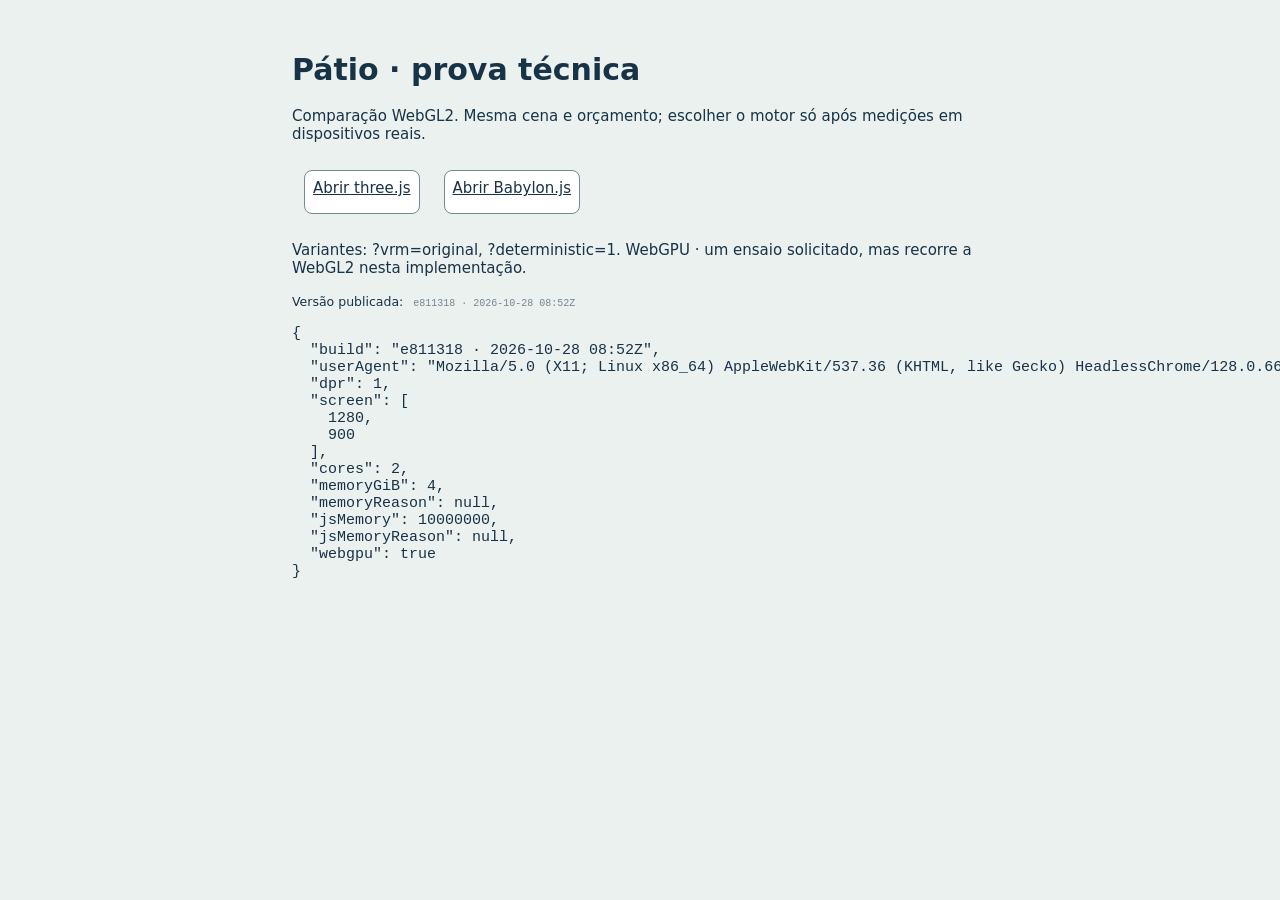
==== index.html @ 95108126 "site: compilação de e811318" ====
<!doctype html>
<html lang="pt-PT">
<script type="module" crossorigin src="./assets/index-8LRzxgSx.js"></script>
<link rel="modulepreload" crossorigin href="./assets/rolldown-runtime-B0fFmPBj.js">
<link rel="modulepreload" crossorigin href="./assets/metrics-DEDQ-ZYb.js">
<link rel="stylesheet" crossorigin href="./assets/metrics-BD1DeY2Z.css">

  <link rel="icon" href="data:," />
  <meta charset="utf-8" /><meta
    name="viewport"
    content="width=device-width,initial-scale=1"
  /><title>Prova comparativa</title
  >
  <main>
    <h1>Pátio · prova técnica</h1>
    <p>
      Comparação WebGL2. Mesma cena e orçamento; escolher o motor só após medições em dispositivos
      reais.
    </p>
    <a href="three.html">Abrir three.js</a><a href="babylon.html">Abrir Babylon.js</a>
    <p>
      Variantes: ?vrm=original, ?deterministic=1. WebGPU · um ensaio solicitado, mas recorre a
      WebGL2 nesta implementação.
    </p>
    <p>
      <small>Versão publicada: <code id="build"></code></small>
    </p>
    <pre id="device"></pre>
  </main>
</html>
---- assets/metrics-BD1DeY2Z.css ----
*{box-sizing:border-box}body{color:#183246;background:#eaf1ef;margin:0;font:15px system-ui}canvas{touch-action:none;width:100%;height:100%;display:block}#view{position:fixed;inset:0}#hud{top:env(safe-area-inset-top,0px);left:env(safe-area-inset-left,0px);right:env(safe-area-inset-right,0px);background:#f5f5eeed;flex-wrap:wrap;align-items:center;gap:6px;padding:8px;display:flex;position:fixed}button,select,a,input{min-width:44px;min-height:44px;font:inherit}button,select,a{color:#183246;background:#fff;border:1px solid #748b92;border-radius:8px;padding:8px}#status{bottom:env(safe-area-inset-bottom,0px);background:#fffd;max-width:100%;padding:10px;position:fixed;left:0}#start{color:#fff;text-align:center;background:#183246c9;place-content:center;display:grid;position:fixed;inset:0}#start button{padding:24px;font-size:24px}#error{color:#a22}details{max-width:94vw}textarea{width:90vw;height:25vh}main{max-width:760px;margin:auto;padding:32px}main a{margin:12px;display:inline-block}#flash{pointer-events:none;background:#fff;border:8px solid #183246;display:none;position:fixed;inset:35% 30%}#flash.on{display:block}label{align-items:center;gap:5px;display:flex}@media (width<=600px){#hud{gap:3px;font-size:12px}button,select{padding:5px}#status{font-size:12px}}#dev-controls{flex-wrap:wrap;align-items:center;gap:6px;display:none}#settings{margin-left:auto}#audio-warning{background:#fffd;padding:6px;font-size:12px;position:fixed;bottom:52px;left:10px}@media (width<=600px){#hud{max-width:100%;right:auto}#hud>a,#hud>b{display:none}#hud #dev-controls{width:100%;max-height:45vh;display:none;overflow:auto}#hud.expanded #dev-controls{display:flex}}#hud.expanded #dev-controls{display:flex}#build{opacity:.55;margin:0 6px;font-size:10px}
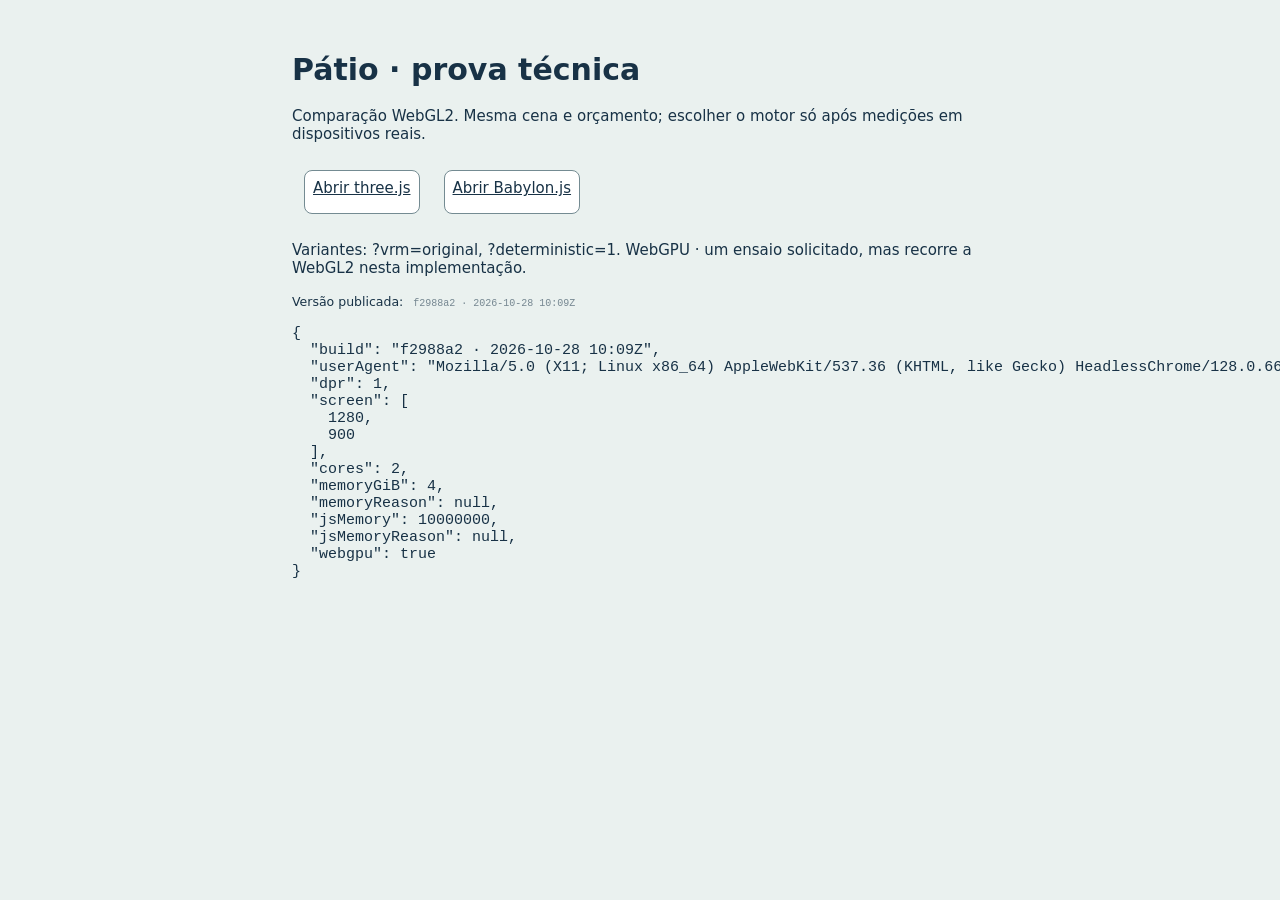
==== commit de324a9f: "site: compilação de f2988a2" ====
--- a/index.html
+++ b/index.html
@@ -1,8 +1,8 @@
 <!doctype html>
 <html lang="pt-PT">
-<script type="module" crossorigin src="./assets/index-8LRzxgSx.js"></script>
+<script type="module" crossorigin src="./assets/index-UQavP4pe.js"></script>
 <link rel="modulepreload" crossorigin href="./assets/rolldown-runtime-B0fFmPBj.js">
-<link rel="modulepreload" crossorigin href="./assets/metrics-DEDQ-ZYb.js">
+<link rel="modulepreload" crossorigin href="./assets/metrics-N1KPQyUc.js">
 <link rel="stylesheet" crossorigin href="./assets/metrics-BD1DeY2Z.css">
 
   <link rel="icon" href="data:," />
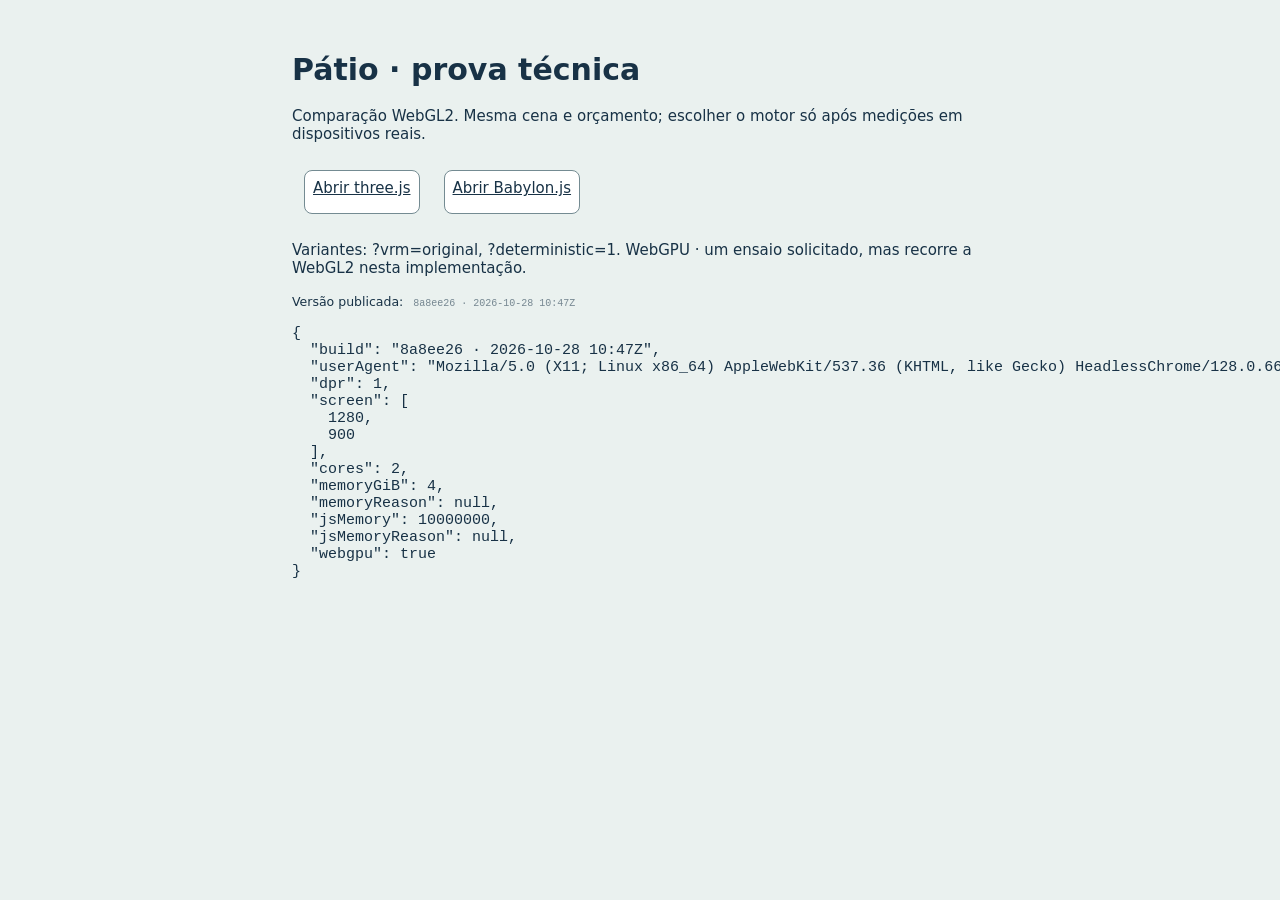
==== commit a0f5d41b: "site: compilação de 8a8ee26" ====
--- a/index.html
+++ b/index.html
@@ -1,8 +1,8 @@
 <!doctype html>
 <html lang="pt-PT">
-<script type="module" crossorigin src="./assets/index-UQavP4pe.js"></script>
+<script type="module" crossorigin src="./assets/index-TS6MAg8K.js"></script>
 <link rel="modulepreload" crossorigin href="./assets/rolldown-runtime-B0fFmPBj.js">
-<link rel="modulepreload" crossorigin href="./assets/metrics-N1KPQyUc.js">
+<link rel="modulepreload" crossorigin href="./assets/metrics-D9IFA7_a.js">
 <link rel="stylesheet" crossorigin href="./assets/metrics-BD1DeY2Z.css">
 
   <link rel="icon" href="data:," />
